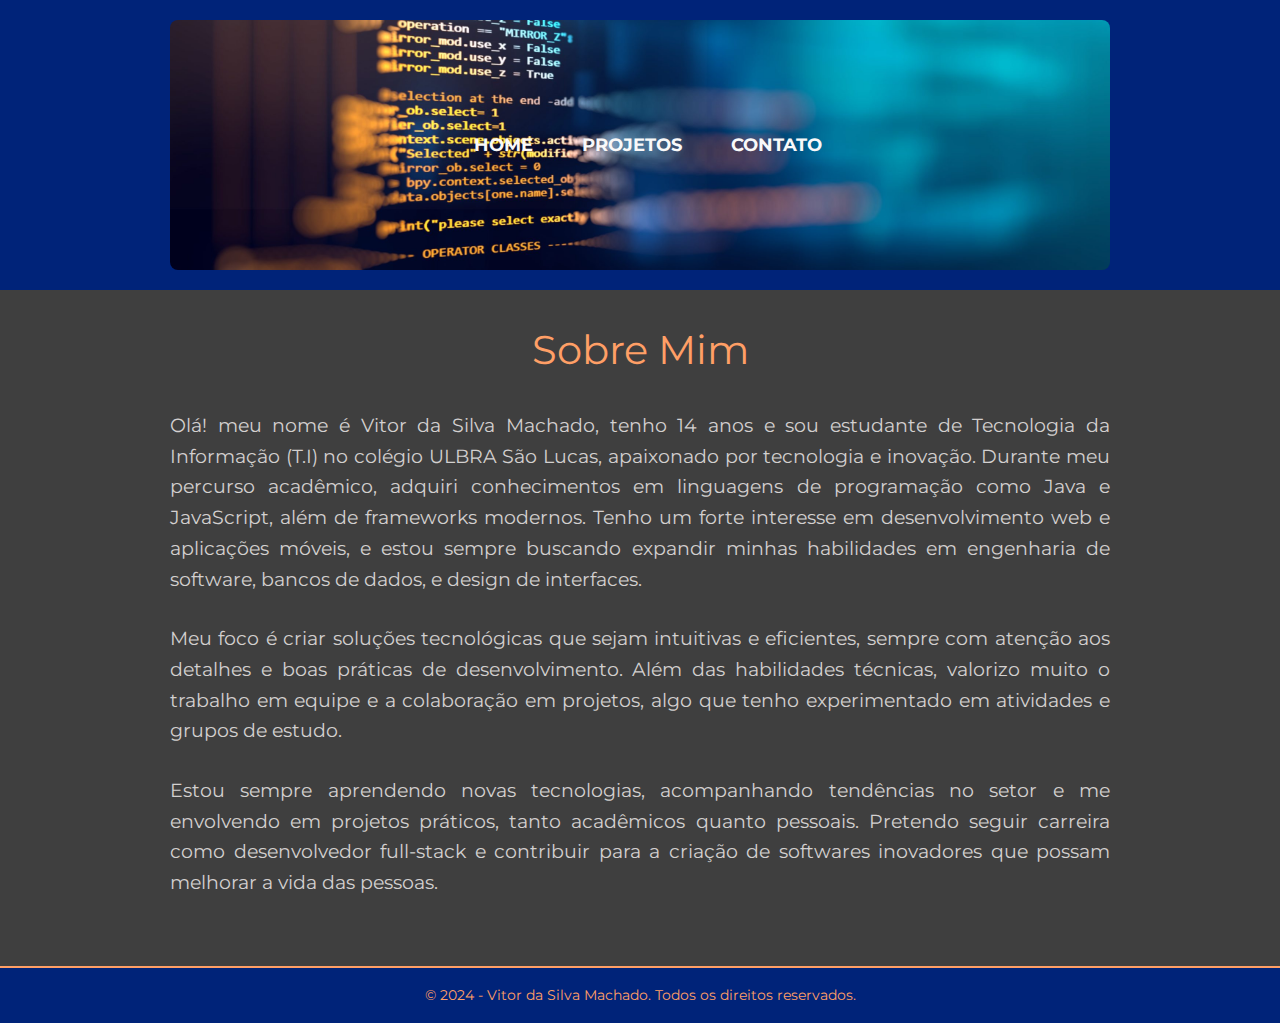
==== index.html @ e8deb5f1 "Add files via upload" ====
<!DOCTYPE html>
<html lang="pt-BR">
<head>
    <meta charset="UTF-8">
    <meta name="viewport" content="width=device-width, initial-scale=1.0">
    <title>Portfólio</title>
    <link rel="stylesheet" href="assets/css/reset.css">
    <link rel="stylesheet" href="assets/css/styles.css">
    <link rel="preconnect" href="https://fonts.googleapis.com">
    <link rel="preconnect" href="https://fonts.gstatic.com" crossorigin>
    <link href="https://fonts.googleapis.com/css2?family=Montserrat:wght@300;400;700&display=swap" rel="stylesheet">
</head>
<body>
    <header>
        <div class="caixa">
            <img src="assets/img/1.jpg" alt="Banner" class="banner">
            <nav>
                <ul>
                    <li><a href="index.html">Home</a></li>
                    <li><a href="projetos.html">Projetos</a></li>
                    <li><a href="contato.html">Contato</a></li>
                </ul>
            </nav>
        </div>
    </header>

    <main>
        <section class="container">
            <h1 class="titulo-principal">Sobre Mim</h1>
            <p class="descricao">
                Olá! meu nome é Vitor da Silva Machado, tenho 14 anos e sou estudante de Tecnologia da Informação (T.I) no colégio ULBRA São Lucas, apaixonado por tecnologia e inovação.
                Durante meu percurso acadêmico, adquiri conhecimentos em linguagens de programação como Java e JavaScript,
                além de frameworks modernos. Tenho um forte interesse em desenvolvimento web e aplicações móveis, e
                estou sempre buscando expandir minhas habilidades em engenharia de software, bancos de dados, e design de interfaces.
            </p>
            <p class="descricao">
                Meu foco é criar soluções tecnológicas que sejam intuitivas e eficientes, sempre com atenção aos detalhes e boas práticas
                de desenvolvimento. Além das habilidades técnicas, valorizo muito o trabalho em equipe e a colaboração em projetos, algo
                que tenho experimentado em atividades e grupos de estudo.
            </p>
            <p class="descricao">
                Estou sempre aprendendo novas tecnologias, acompanhando tendências no setor e me envolvendo em projetos práticos, tanto
                acadêmicos quanto pessoais. Pretendo seguir carreira como desenvolvedor full-stack e contribuir para a criação de softwares
                inovadores que possam melhorar a vida das pessoas.
            </p>
        </section>
    </main>

    <footer>
        <div class="copyright">
            &copy; 2024 - Vitor da Silva Machado. Todos os direitos reservados.
        </div>
    </footer>
</body>
</html>
---- assets/css/styles.css ----
body {
    font-family: 'Montserrat', sans-serif;
    background-color: #3f3f3f;
    color: #f9f9f9;
    margin: 0;
    padding: 0;
}


header {
    padding: 20px 0;
    background-color: #002379;
}

.caixa {
    position: relative;
    width: 940px;
    margin: 0 auto;
}

.banner {
    display: block;
    width: 100%;
    height: auto;
    border-radius: 8px;
}

nav {
    position: absolute; 
    top: 50%; 
    left: 50%; 
    transform: translate(-50%, -50%); 
}

nav ul {
    list-style: none;
    padding: 0;
    margin: 0;
}

nav li {
    display: inline;
    margin-left: 15px;
}

nav a {
    text-transform: uppercase;
    text-decoration: none;
    color: #f9f9f9;
    font-weight: bold;
    font-size: 18px;
    padding: 10px 15px;
    border-radius: 5px;
    transition: background-color 0.3s ease;
}

nav a:hover {
    background-color: #FF9F66;
    color: #002379;
}


main {
    padding: 40px 0;
    width: 940px;
    margin: 0 auto;
}

.titulo-principal {
    font-size: 2.5em;
    text-align: center;
    margin-bottom: 1em;
    color: #FF9F66;
}

.descricao {
    font-size: 1.2em;
    line-height: 1.6;
    margin-bottom: 1.5em;
    color: #d3d0cf;
    text-align: justify;
}


footer {
    text-align: center;
    padding: 20px;
    background-color: #002379;
    color: #FF9F66;
    border-top: 2px solid #FF9F66;
}

footer .copyright {
    font-size: 0.9em;
}


@media (max-width: 960px) {
    .caixa {
        width: 90%;
    }
}

@media (max-width: 768px) {
    nav {
        top: 0;
        position: static;
        text-align: center;
    }
    nav ul {
        margin-top: 15px;
    }
    nav li {
        display: block;
        margin-bottom: 10px;
    }
}

#projetos {
    padding: 40px 0;
    background-color: #3f3f3f;
}

#projetos .container {
    width: 940px;
    margin: 0 auto;
    text-align: center;
}

.projetos-grid {
    display: grid;
    grid-template-columns: repeat(3, 1fr);
    gap: 20px;
    margin-top: 20px;
}

.projeto {
    background-color: #262626;
    padding: 20px;
    border-radius: 8px;
    box-shadow: 0 4px 10px rgba(0, 0, 0, 0.1);
    transition: transform 0.3s ease, box-shadow 0.3s ease;
}

.projeto:hover {
    transform: translateY(-10px);
    box-shadow: 0 8px 20px rgba(0, 0, 0, 0.2);
}

.projeto h3 {
    font-size: 1.5em;
    color: #FF9F66;
    margin-bottom: 10px;
}

.projeto p {
    font-size: 1.1em;
    line-height: 1.6;
    color: #d3d0cf;
}

.projeto a {
    color: #007BFF;
    text-decoration: none;
    font-weight: bold;
}

.projeto a:hover {
    text-decoration: underline;
}


@media (max-width: 960px) {
    .projetos-grid {
        grid-template-columns: repeat(2, 1fr);
    }
}

@media (max-width: 768px) {
    .projetos-grid {
        grid-template-columns: 1fr;
    }
}

#contato {
    padding: 40px 0;
    background-color: #3f3f3f;
    color: #fff;
}

#contato .container {
    width: 940px;
    margin: 0 auto;
    text-align: center;
}

#contato h1 {
    font-size: 2.5em;
    color: #FF9F66;
    margin-bottom: 20px;
}

#contato .descricao {
    font-size: 1.2em;
    margin-bottom: 30px;
    color: #d3d0cf;
}


.contato-lista {
    list-style: none;
    padding: 0;
    margin-bottom: 40px;
    text-align: center;
    font-size: 1.2em;
}

.contato-lista li {
    margin: 10px 0;
}

.contato-lista a {
    color: #007BFF;
    text-decoration: none;
}

.contato-lista a:hover {
    text-decoration: underline;
}


.form-container {
    background-color: #262626;
    padding: 40px;
    border-radius: 8px;
    max-width: 600px;
    margin: 0 auto;
    box-shadow: 0 4px 10px rgba(0, 0, 0, 0.1);
}

.form-title {
    font-size: 1.8em;
    color: #FF9F66;
    margin-bottom: 20px;
}

.form-contato {
    display: flex;
    flex-direction: column;
}

.form-contato label {
    text-align: left;
    font-size: 1.2em;
    margin-bottom: 5px;
    color: #d3d0cf;
}

.form-contato input, 
.form-contato textarea {
    width: 100%;
    padding: 12px;
    margin-bottom: 20px;
    border: none;
    border-radius: 4px;
    background-color: #3f3f3f;
    color: #fff;
    font-size: 1.1em;
}

.form-contato input::placeholder, 
.form-contato textarea::placeholder {
    color: #b0b0b0;
}

.form-contato input:focus, 
.form-contato textarea:focus {
    outline: 2px solid #FF9F66;
}

.btn-enviar {
    padding: 15px;
    background-color: #007BFF;
    color: #fff;
    border: none;
    border-radius: 4px;
    font-size: 1.2em;
    cursor: pointer;
    transition: background-color 0.3s ease;
}

.btn-enviar:hover {
    background-color: #0056b3;
}


@media (max-width: 768px) {
    #contato .container {
        width: 90%;
    }

    .form-container {
        width: 100%;
        padding: 30px;
    }
}
.banner {
    width: 100%; 
    height: 250px; 
    object-fit: cover; 
}
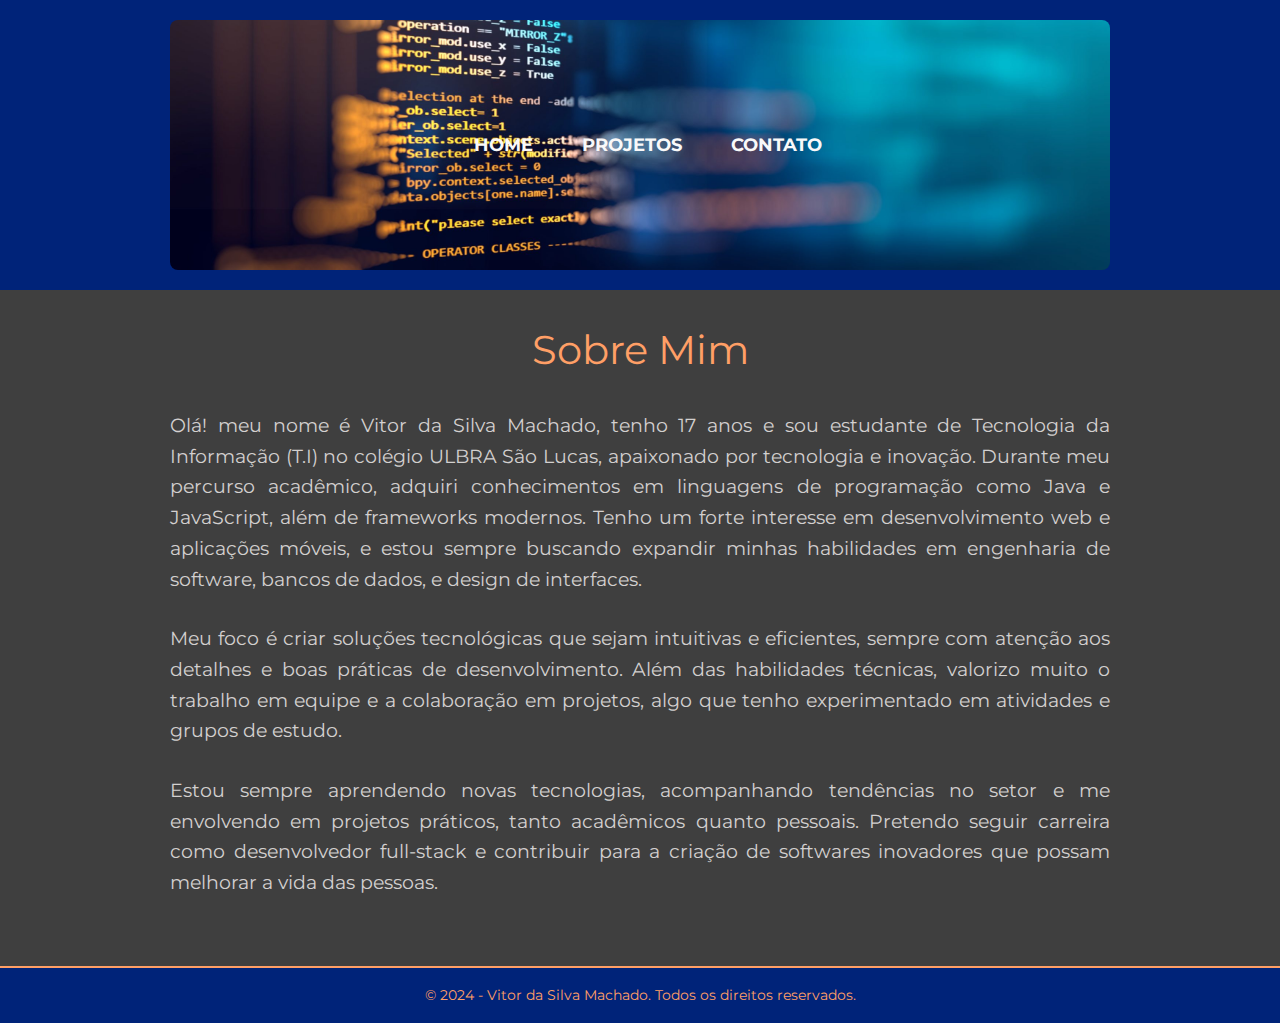
==== commit 02dcc07c: "Add files via upload" ====
--- a/index.html
+++ b/index.html
@@ -28,7 +28,7 @@
         <section class="container">
             <h1 class="titulo-principal">Sobre Mim</h1>
             <p class="descricao">
-                Olá! meu nome é Vitor da Silva Machado, tenho 14 anos e sou estudante de Tecnologia da Informação (T.I) no colégio ULBRA São Lucas, apaixonado por tecnologia e inovação.
+                Olá! meu nome é Vitor da Silva Machado, tenho 17 anos e sou estudante de Tecnologia da Informação (T.I) no colégio ULBRA São Lucas, apaixonado por tecnologia e inovação.
                 Durante meu percurso acadêmico, adquiri conhecimentos em linguagens de programação como Java e JavaScript,
                 além de frameworks modernos. Tenho um forte interesse em desenvolvimento web e aplicações móveis, e
                 estou sempre buscando expandir minhas habilidades em engenharia de software, bancos de dados, e design de interfaces.
